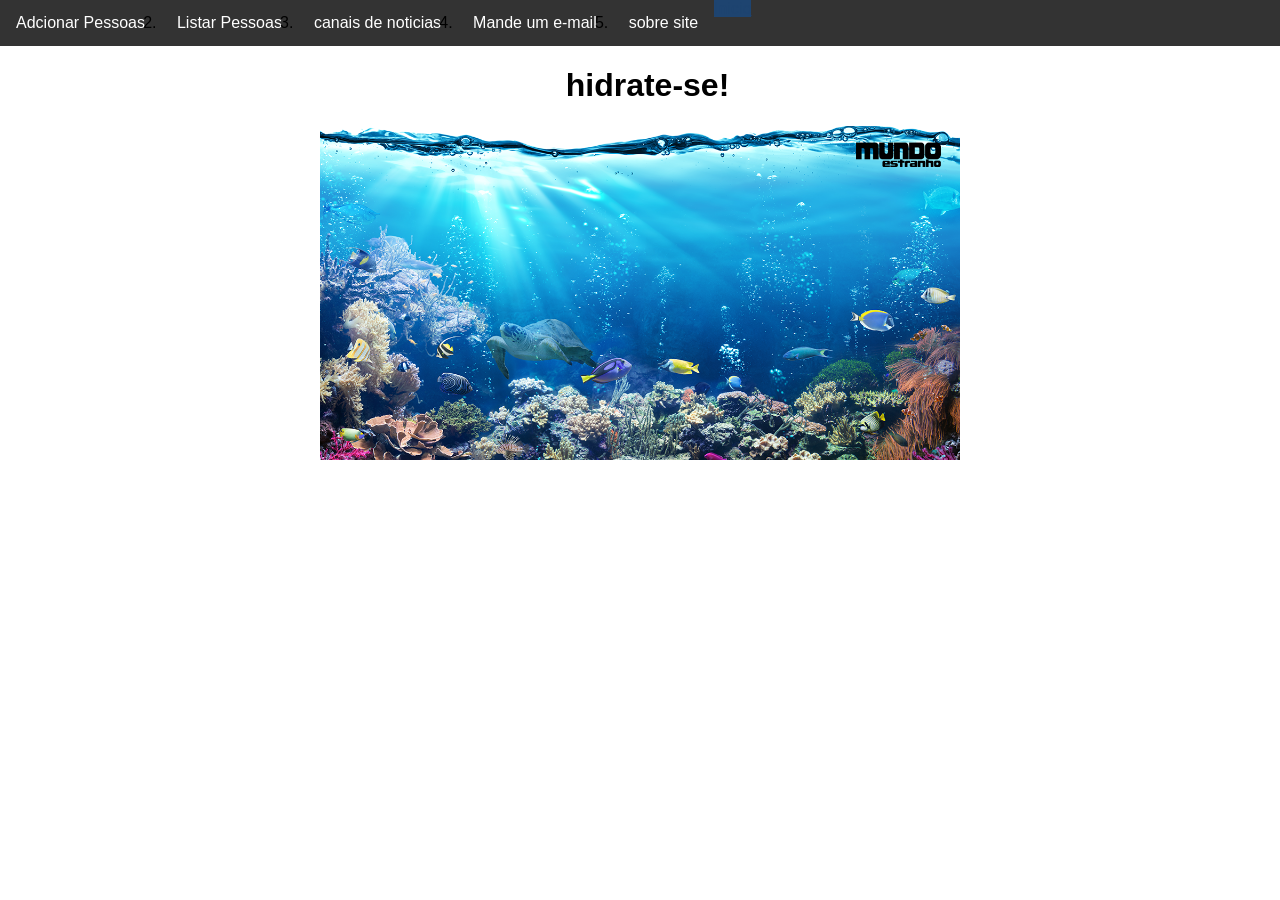
==== U1_exercicio 2/index.html @ f1c71ac8 "atualizando" ====
<!DOCTYPE html>
<html lang="pt-br">

<head>
    <codicoSecreto="20516393"/>
    <meta charset="UTF-8">
    <meta http-equiv="X-UA-compatible" contente="IE=edge ">
    <meta name="viewport" content="width=device-width, initial-scale=1.0">
    <title>Pweb - Marcio Roseno</title>
    <link rel="stylesheet" href="style/style.css">
</head>

<body>
<ul> 
    </li><a class="active" href="index.html">Inicio</a></li>
        <li> <a href="adicionarPessoa.html">Adcionar Pessoas</a></li>
            <li> <a href="listarPessoas.html">Listar Pessoas</a></li>
                <li> <a href="noticias.html">canais de noticias</a></li>
                    <li> <a href="contato.html">Mande um e-mail</a></li>
                        <li id="sobre"><a href="sobre.html">sobre site</a></li>
    
        </ul>
        <h1 class="main">hidrate-se!</h1>
        <img src="img/agua.png">

</body>

</html>
---- U1_exercicio 2/style/style.css ----
body{
    font-family: Arial,Helvetica, sans-serif;
    margin:0;
}
ul{list-style-type: nome; margin: 0; padding: 0; overflow: hidden;background-color: #333;}
li {float: left;}
li a {display: block;color: white;text-align: center;padding: 14px 16px;text-decoration: none;}
li a:hover:not(.active){background-color: #111;}
.active{background-color: rgb(30, 68, 112);}
@media screen and(max-width: 600px){
    h1{
        margin-left: auto;
    }
    ul li#sobre,
    ul li{float:nome;}
}
h1,h2,p{margin-left: 15px;}
h1.main{text-align:center;}
img {display: block;margin-left: auto;margin-right: auto;width: 50%;}
form{margin-left: 15px;}
input{margin-bottom: 10 px;}
#limpar, #cadastrar{padding: 8px 13px;margin-top: 10px;margin-right: 4px;background-color: rgb(30, 68, 112);color:white;border: 1px solidrgb (30,68,112);cursor: pointer;}
a{ color:rgb(30, 68, 112)}
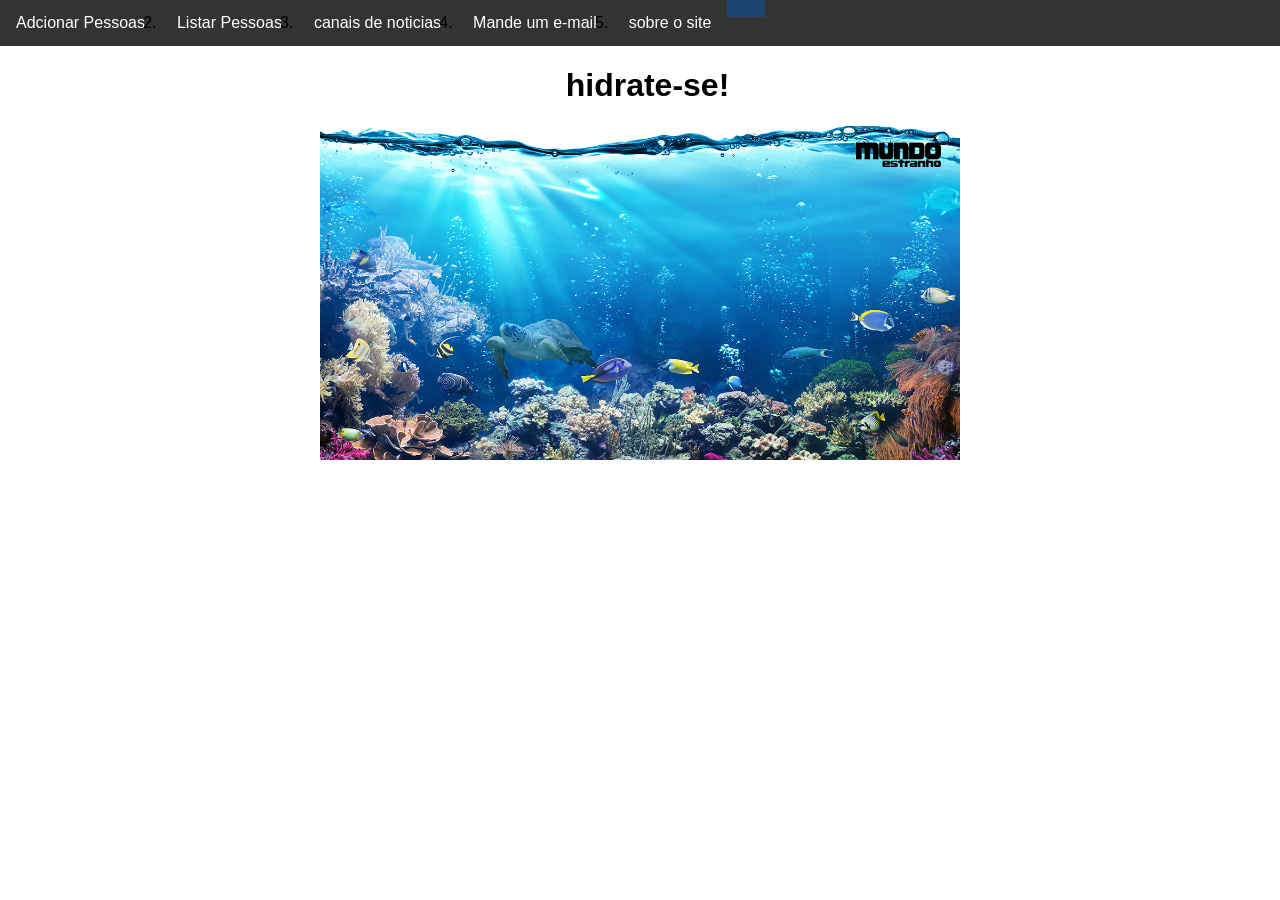
==== commit ba6896e3: "corrigindo as bordas dos botões" ====
--- a/U1_exercicio 2/index.html
+++ b/U1_exercicio 2/index.html
@@ -6,7 +6,7 @@
     <meta charset="UTF-8">
     <meta http-equiv="X-UA-compatible" contente="IE=edge ">
     <meta name="viewport" content="width=device-width, initial-scale=1.0">
-    <title>Pweb - Marcio Roseno</title>
+    <title>Pweb - by Marcio Roseno</title>
     <link rel="stylesheet" href="style/style.css">
 </head>
 
@@ -17,7 +17,7 @@
             <li> <a href="listarPessoas.html">Listar Pessoas</a></li>
                 <li> <a href="noticias.html">canais de noticias</a></li>
                     <li> <a href="contato.html">Mande um e-mail</a></li>
-                        <li id="sobre"><a href="sobre.html">sobre site</a></li>
+                        <li id="sobre"><a href="sobre.html">sobre o site</a></li>
     
         </ul>
         <h1 class="main">hidrate-se!</h1>
--- a/U1_exercicio 2/style/style.css
+++ b/U1_exercicio 2/style/style.css
@@ -20,4 +20,7 @@
 form{margin-left: 15px;}
 input{margin-bottom: 10 px;}
 #limpar, #cadastrar{padding: 8px 13px;margin-top: 10px;margin-right: 4px;background-color: rgb(30, 68, 112);color:white;border: 1px solidrgb (30,68,112);cursor: pointer;}
-a{ color:rgb(30, 68, 112)}+a{ color:rgb(30, 68, 112)}
+/* teste tabela*/
+table{ border-collapse:colapse;width:auto;}
+th,td{padding: 8px 0 8px 0;text-align: left;border-bottom: 1px solid rgb(30, 68, 112);}
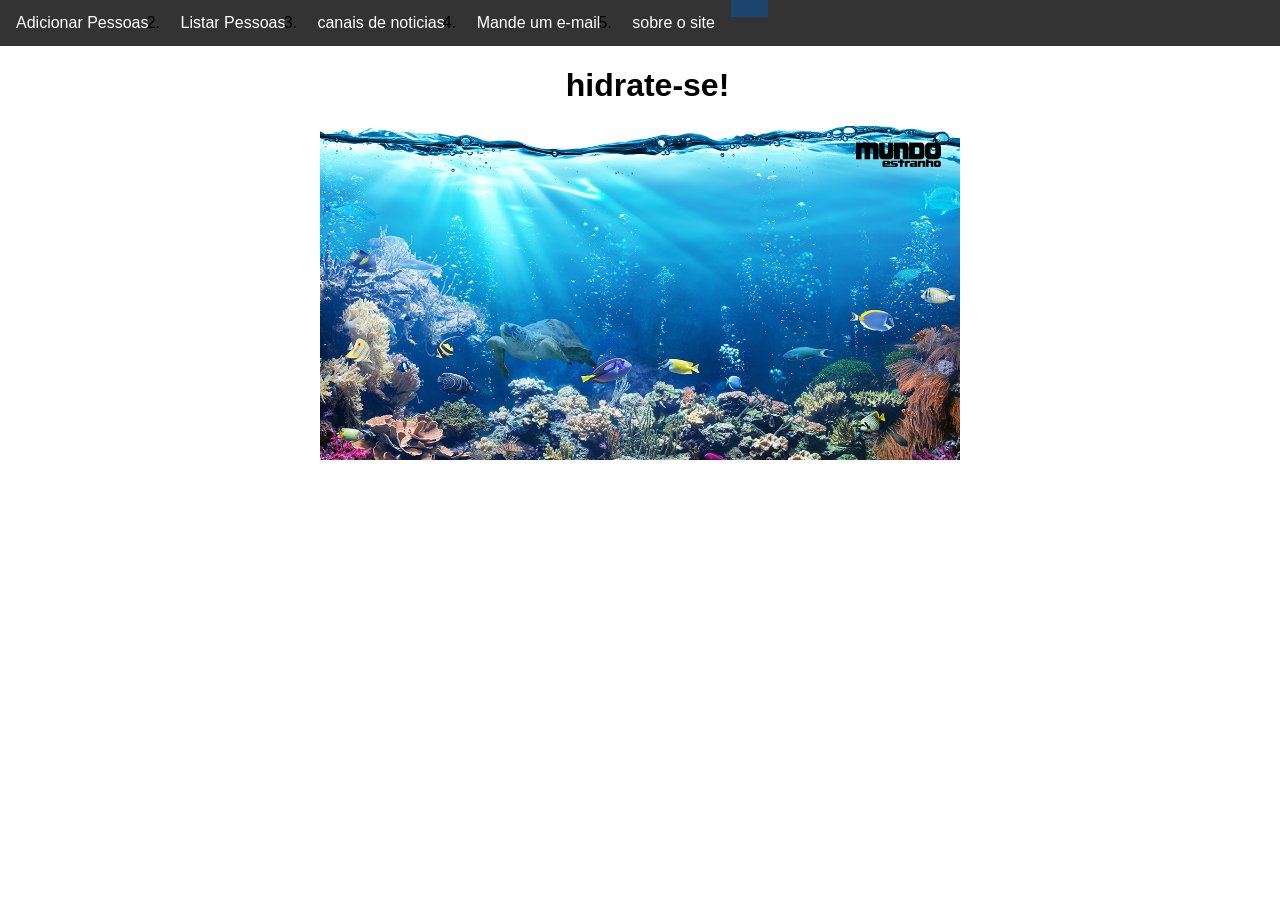
==== commit 7c2f2fdd: "alterações" ====
--- a/U1_exercicio 2/index.html
+++ b/U1_exercicio 2/index.html
@@ -13,7 +13,7 @@
 <body>
 <ul> 
     </li><a class="active" href="index.html">Inicio</a></li>
-        <li> <a href="adicionarPessoa.html">Adcionar Pessoas</a></li>
+        <li> <a href="adicionarPessoa.html">Adicionar Pessoas</a></li>
             <li> <a href="listarPessoas.html">Listar Pessoas</a></li>
                 <li> <a href="noticias.html">canais de noticias</a></li>
                     <li> <a href="contato.html">Mande um e-mail</a></li>
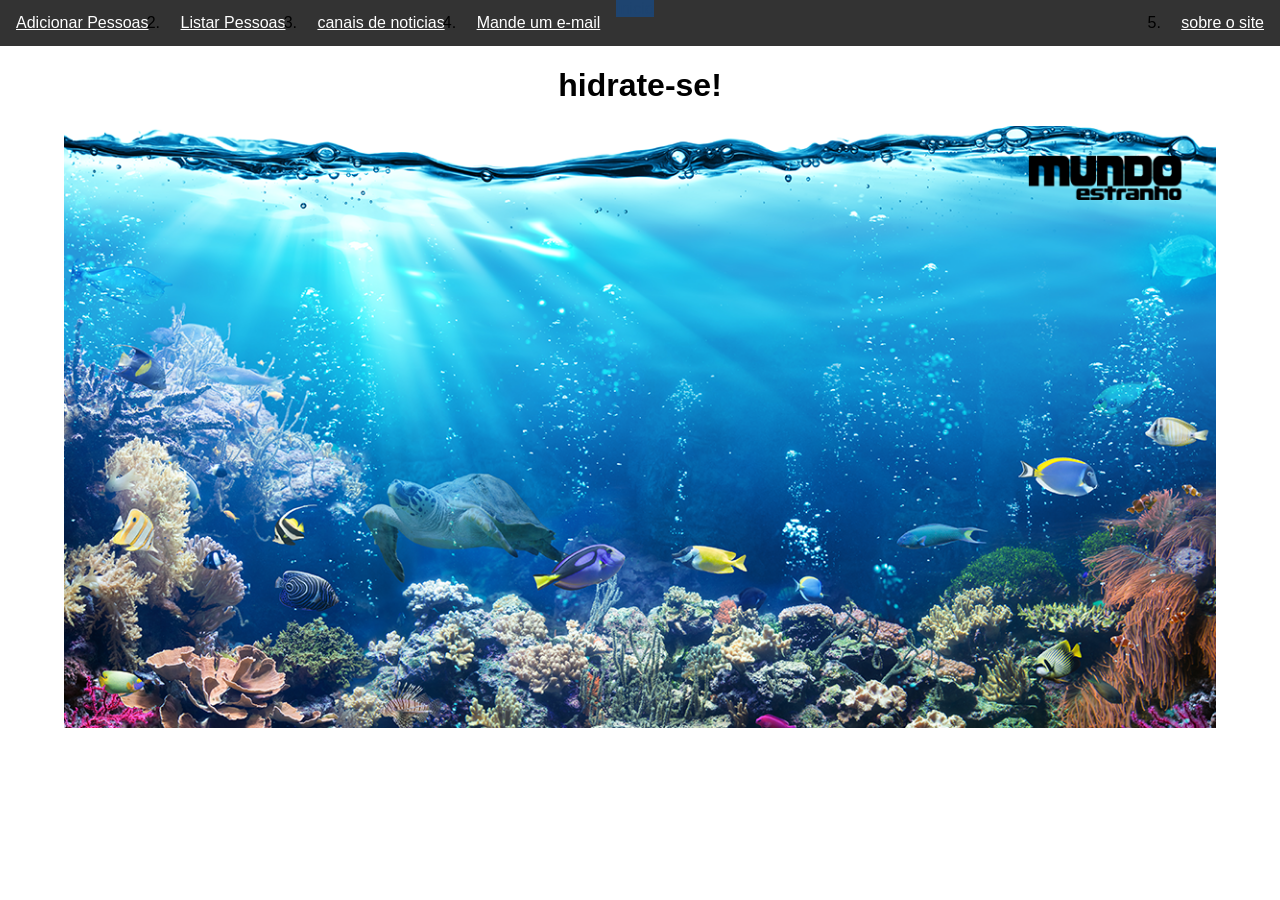
==== commit 9fb20780: "Atualizando as cores" ====
--- a/U1_exercicio 2/index.html
+++ b/U1_exercicio 2/index.html
@@ -12,7 +12,7 @@
 
 <body>
 <ul> 
-    </li><a class="active" href="index.html">Inicio</a></li>
+    </li><a class="active"href="index.html">Inicio</a></li>
         <li> <a href="adicionarPessoa.html">Adicionar Pessoas</a></li>
             <li> <a href="listarPessoas.html">Listar Pessoas</a></li>
                 <li> <a href="noticias.html">canais de noticias</a></li>
@@ -20,9 +20,10 @@
                         <li id="sobre"><a href="sobre.html">sobre o site</a></li>
     
         </ul>
-        <h1 class="main">hidrate-se!</h1>
-        <img src="img/agua.png">
-
+        
+        <h1 style="text-align:center;">hidrate-se!</h1>
+       <p> <img src="img/agua.png"alt="agua"title=" Agua gelada !"></p>
+        
 </body>
 
 </html>
--- a/U1_exercicio 2/style/style.css
+++ b/U1_exercicio 2/style/style.css
@@ -1,26 +1,26 @@
-body{
-    font-family: Arial,Helvetica, sans-serif;
-    margin:0;
-}
-ul{list-style-type: nome; margin: 0; padding: 0; overflow: hidden;background-color: #333;}
-li {float: left;}
-li a {display: block;color: white;text-align: center;padding: 14px 16px;text-decoration: none;}
+body{font-family: Arial, Helvetica, sans-serif;margin: 0;}
+ul{list-style-type: nome;
+margin: 0;padding: 0;overflow: hidden;background-color: #333;}
+li{float:left;}
+li#sobre{float: right;}
+li a{display: block;color: white;text-align: center;padding: 14px 16px;text-decoration: nome;}
 li a:hover:not(.active){background-color: #111;}
 .active{background-color: rgb(30, 68, 112);}
-@media screen and(max-width: 600px){
-    h1{
-        margin-left: auto;
-    }
-    ul li#sobre,
-    ul li{float:nome;}
+@media screen and (max-wilth:700px){body{
+  margin: auto;
 }
-h1,h2,p{margin-left: 15px;}
-h1.main{text-align:center;}
-img {display: block;margin-left: auto;margin-right: auto;width: 50%;}
-form{margin-left: 15px;}
-input{margin-bottom: 10 px;}
-#limpar, #cadastrar{padding: 8px 13px;margin-top: 10px;margin-right: 4px;background-color: rgb(30, 68, 112);color:white;border: 1px solidrgb (30,68,112);cursor: pointer;}
-a{ color:rgb(30, 68, 112)}
-/* teste tabela*/
-table{ border-collapse:colapse;width:auto;}
-th,td{padding: 8px 0 8px 0;text-align: left;border-bottom: 1px solid rgb(30, 68, 112);}+ul li,ul li#sobre {
+  float: nome;
+}
+}
+div{margin-left: 15px;}
+h1.main{ text-align: center;}
+
+/*  imagem*/
+img{display: block;margin-left: auto;margin-right: auto;width: 90%;height: auto;}
+/*form*/
+#limpar,#cadastrar{padding: 8px 13px;margin-top: 10px;margin-right: 4px;background-color: rgb(30, 68, 112);color: white;border: 1px solid rgb(30,68,112);cursor: pointer;}
+a{color: rgb(30, 68, 112);}
+table{border-collapse: collapse;width: 100%;}
+th,td{padding: 8px 0 8px 0;text-align: left;border-bottom: rgb(30, 68, 112);}
+tbody tr:hover{background-color: #264392;}
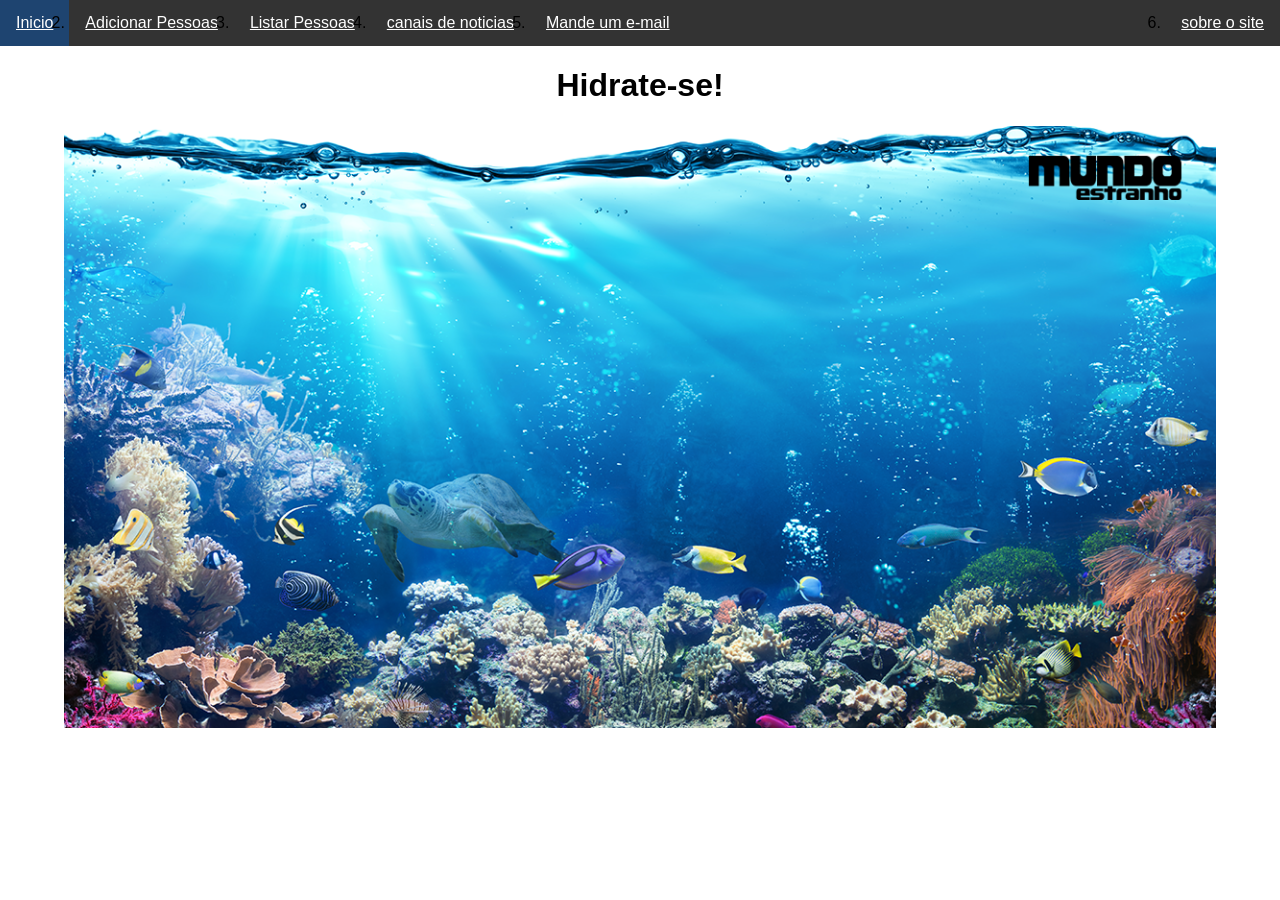
==== commit 6a49c005: "Correção" ====
--- a/U1_exercicio 2/index.html
+++ b/U1_exercicio 2/index.html
@@ -12,7 +12,7 @@
 
 <body>
 <ul> 
-    </li><a class="active"href="index.html">Inicio</a></li>
+    <li><a class="active"href="index.html">Inicio</a></li>
         <li> <a href="adicionarPessoa.html">Adicionar Pessoas</a></li>
             <li> <a href="listarPessoas.html">Listar Pessoas</a></li>
                 <li> <a href="noticias.html">canais de noticias</a></li>
@@ -21,7 +21,7 @@
     
         </ul>
         
-        <h1 style="text-align:center;">hidrate-se!</h1>
+        <h1 class="main">Hidrate-se!</h1>
        <p> <img src="img/agua.png"alt="agua"title=" Agua gelada !"></p>
         
 </body>
--- a/U1_exercicio 2/style/style.css
+++ b/U1_exercicio 2/style/style.css
@@ -4,7 +4,7 @@
 li{float:left;}
 li#sobre{float: right;}
 li a{display: block;color: white;text-align: center;padding: 14px 16px;text-decoration: nome;}
-li a:hover:not(.active){background-color: #111;}
+li a:hover:not(.active){background-color: rgb(30, 68, 112);}
 .active{background-color: rgb(30, 68, 112);}
 @media screen and (max-wilth:700px){body{
   margin: auto;
